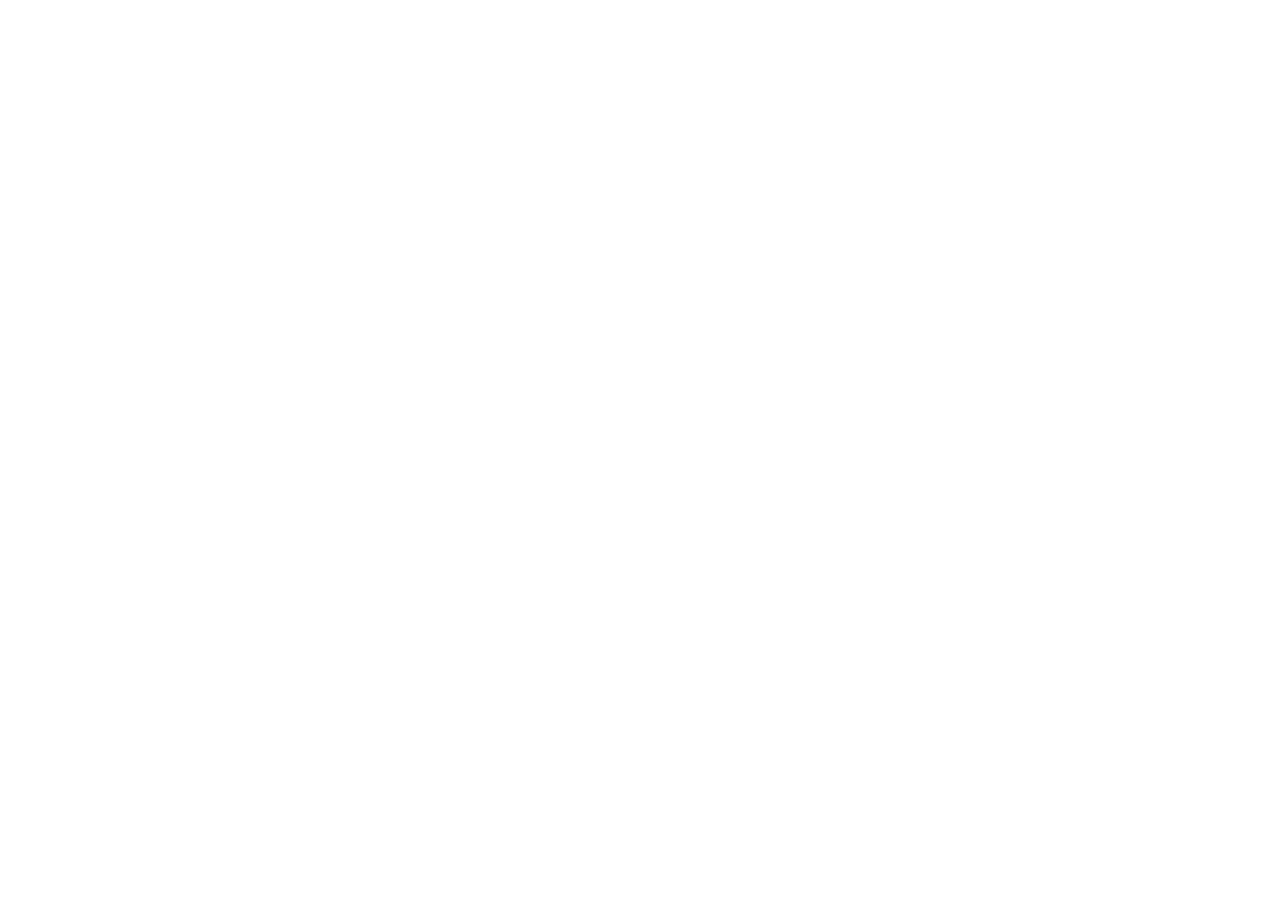
==== public/header.html @ 2aa6c6a9 "'初始化'" ====
<!DOCTYPE html>
<html>

<head>
    <meta charset="UTF-8">
    <meta name="viewport" content="width=device-width, initial-scale=1.0, maximum-scale=1.0, user-scalable=0">
    <meta http-equiv="X-UA-Compatible" content="ie=edge">
    <title>Document</title>
    <link rel="stylesheet" href="">
    <script src=""></script>
</head>

<body>

</body>

</html>
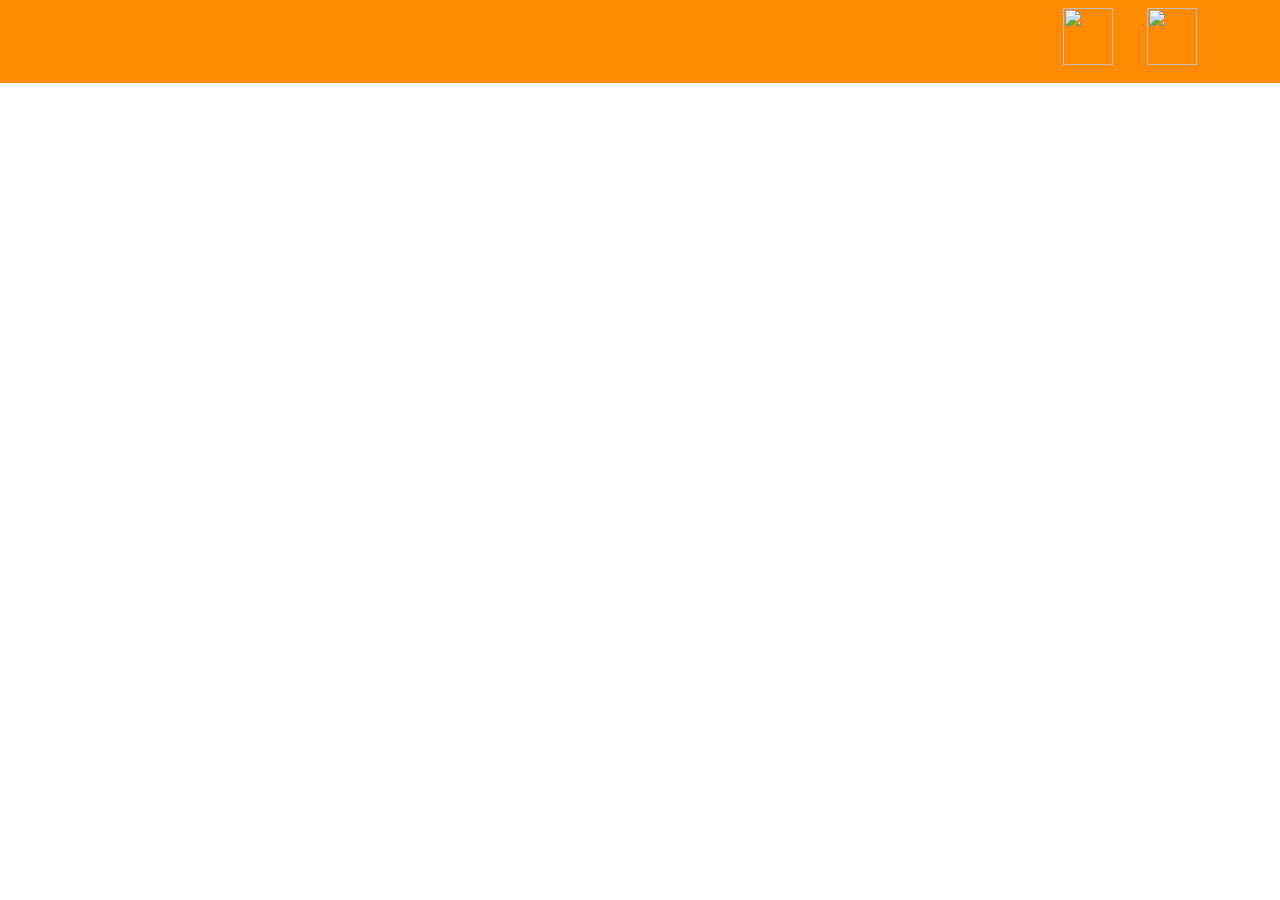
==== commit 7c492c60: "头部" ====
--- a/public/header.html
+++ b/public/header.html
@@ -6,12 +6,18 @@
     <meta name="viewport" content="width=device-width, initial-scale=1.0, maximum-scale=1.0, user-scalable=0">
     <meta http-equiv="X-UA-Compatible" content="ie=edge">
     <title>Document</title>
-    <link rel="stylesheet" href="">
-    <script src=""></script>
+    <link rel="stylesheet" href="../static/less/header.css">
+    <script src="../static/js/rem.js"></script>
 </head>
 
 <body>
-
+<header>
+    <div class="title"><img src="../static/img/index/logo.jpg" alt=""></div>
+    <div class="icon">
+        <a href="#"><img src="../static/img/index/my.jpg" alt=""></a>
+        <a href="#"><img src="../static/img/index/xiazai.jpg" alt=""></a>
+    </div>
+</header>
 </body>
 
 </html>--- a/static/less/header.css
+++ b/static/less/header.css
@@ -0,0 +1,36 @@
+* {
+  margin: 0;
+  padding: 0;
+  list-style: none;
+  box-sizing: border-box;
+}
+header {
+  width: 100%;
+  height: 5rem;
+  padding: 0.5rem 4rem;
+  display: flex;
+  background-color: #ff8a00;
+  flex-direction: row;
+  justify-content: space-between;
+}
+header .title {
+  flex: 1;
+}
+header .title img {
+  height: 100%;
+}
+header .icon {
+  width: 10rem;
+  height: 100%;
+  display: flex;
+  flex-direction: row;
+  justify-content: space-around;
+}
+header .icon a {
+  width: 3rem;
+  height: 3.4rem;
+}
+header .icon a img {
+  width: 100%;
+  height: 100%;
+}
